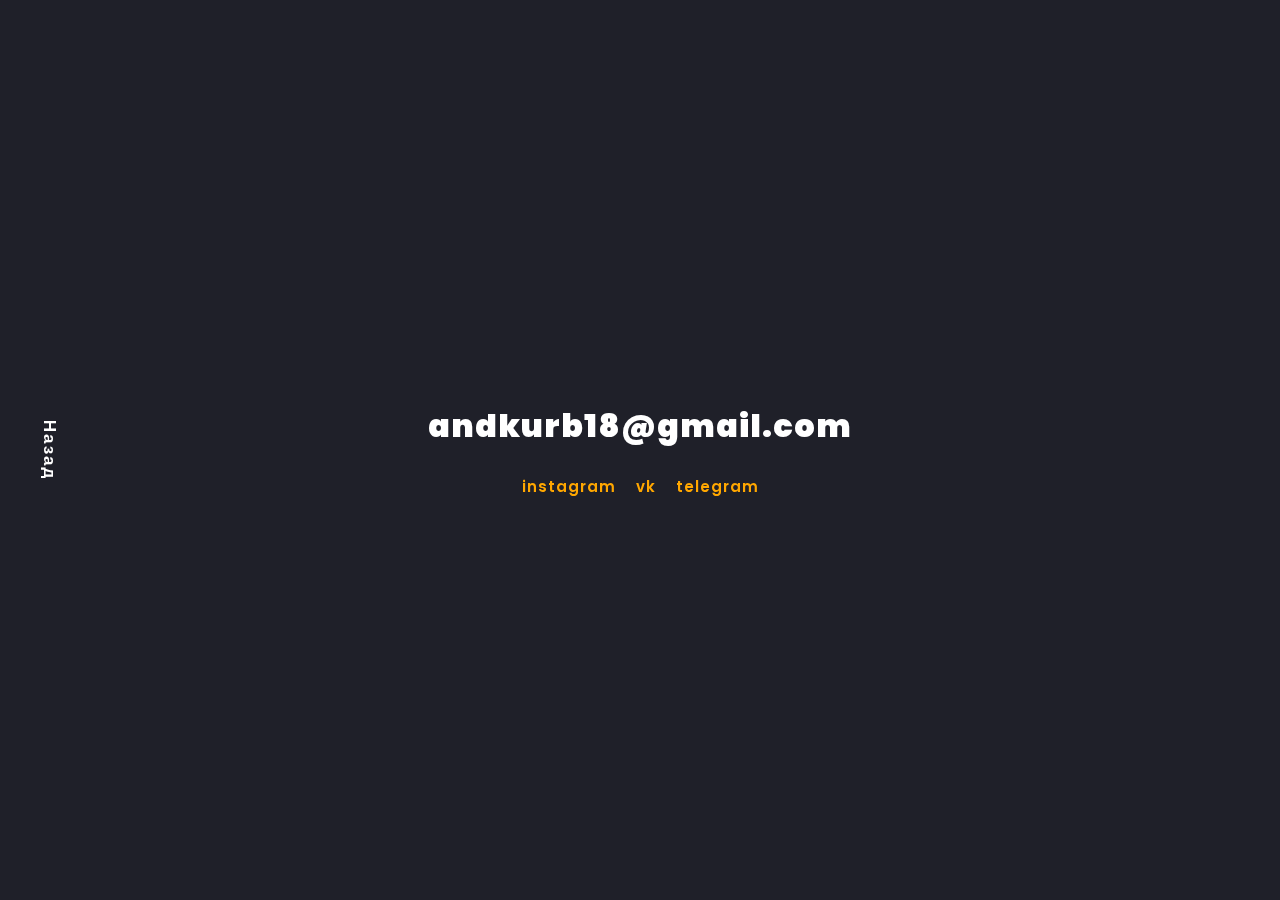
==== Contact.html @ c0550c02 "Add files via upload" ====
<!DOCTYPE html>
<html lang="en" >
<head>
  <meta charset="UTF-8">
  <meta name="viewport" content="width=device-width, initial-scale=1">
  <title>contact</title>
  <link rel='stylesheet' href='https://cdnjs.cloudflare.com/ajax/libs/twitter-bootstrap/4.1.3/css/bootstrap.min.css'><link rel="stylesheet" href="./style3.css">

</head>
<body>
<!-- partial:index.partial.html -->

<div class="about-section">
<div class="contact-section">
  
  <div class="section-center">
    <div class="container">
      <div class="row justify-content-center">
        <div class="col-12 text-center">
          <a href="#" class="hover-target">andkurb18@gmail.com</a>
        </div>
        <div class="col-12 text-center social mt-4">
          <a href="https://www.instagram.com/roquz.o?igsh=MzNlNGNkZWQ4Mg==" class="hover-target">instagram</a>
          <a href="https://vk.com/yashiromurzikfoto" class="hover-target">vk</a>
          <a href="https://t.me/yashiromurzikfoto" class="hover-target">telegram</a>
        </div>
      </div>
    </div>
  </div>
</div>

<div class="about-text hover-target"><a href="index.html">Назад</a></div>
</div>
<div class='cursor' id="cursor"></div>
<div class='cursor2' id="cursor2"></div>
<div class='cursor3' id="cursor3"></div>


<!-- Link to page
================================================== -->


<!-- partial -->
  <script src='https://cdnjs.cloudflare.com/ajax/libs/jquery/3.3.1/jquery.min.js'></script><script  src="./script.js"></script>

</body>
</html>
---- style3.css ----
/* Please ❤ this if you like it! */

/* ======================================== * 
            BEST VIEWED FULLSCREEN
   https://codepen.io/ig_design/full/JxbVRq
 * ======================================== */

@import url("https://fonts.googleapis.com/css?family=Poppins:100,100i,200,200i,300,300i,400,400i,500,500i,600,600i,700,700i,800,800i,900,900i");
@import url("https://fonts.googleapis.com/css?family=Dancing+Script:400,700");

body {
  font-family: "Poppins", sans-serif;
  font-weight: 300;
  font-size: 15px;
  line-height: 1.6;
  color: #fff;
  background-color: #1f2029;
  overflow: hidden;
  height: 100vh;
  -webkit-transition: all 300ms linear;
  transition: all 300ms linear;
  perspective: 800px;
}
a {
  cursor: pointer;
}
a:hover {
  text-decoration: none;
}
::selection {
  color: #c4c3ca;
  background-color: #000;
}
::-moz-selection {
  color: #c4c3ca;
  background-color: #000;
}
a {
  color: #ffff;
}
a {
text-decoration: none;
}
a:hover {
  color: #ffff; /* Новый цвет текста */
}
/* #Cursor
================================================== */

.cursor,
.cursor2,
.cursor3 {
  position: fixed;
  border-radius: 50%;
  transform: translateX(-50%) translateY(-50%);
  pointer-events: none;
  left: -100px;
  top: 50%;
  mix-blend-mode: difference;
  -webkit-transition: all 300ms linear;
  transition: all 300ms linear;
}
.cursor {
  background-color: #fff;
  height: 0;
  width: 0;
  z-index: 99999;
}
.cursor2,
.cursor3 {
  height: 36px;
  width: 36px;
  z-index: 99998;
  -webkit-transition: all 0.3s ease-out;
  transition: all 0.3s ease-out;
}
.cursor2.hover,
.cursor3.hover {
  -webkit-transform: scale(2) translateX(-25%) translateY(-25%);
  transform: scale(2) translateX(-25%) translateY(-25%);
  border: none;
}
.cursor2 {
  border: 2px solid #fff;
}
.cursor2.hover {
  background: rgba(255, 255, 255, 1);
  border-color: transparent;
}

@media screen and (max-width: 1200px) {
  .cursor,
  .cursor2,
  .cursor3 {
    display: none;
  }
}

/* #Primary style
================================================== */

.hero-section {
  position: relative;
  width: 100%;
  display: block;
  overflow: hidden;
  height: 100vh;
  background-image: url("http://www.ivang-design.com/svg-load/portfolio/photo.jpg");
  background-size: cover;
  background-position: center;
  transform: scale(1) rotateX(0);
  box-shadow: 0 0 40px rgba(0, 0, 0, 0.2);
  -webkit-transition: all 300ms linear;
  transition: all 300ms linear;
  -webkit-transition-delay: 400ms;
  transition-delay: 400ms;
  transform-origin: center top;
}
.hero-section h1 {
  color: #fff;
  font-size: 5vw;
  line-height: 1;
  font-weight: 900;
}
.hero-section .dancing {
  font-family: "Dancing Script", cursive;
  letter-spacing: 1px;
  color: #866baf;
  font-size: 26px;
  line-height: 1;
  font-weight: 700;
}
@media screen and (max-width: 580px) {
  .hero-section .dancing {
    font-size: 18px;
  }
}
.hero-section p {
  font-size: 15px;
  line-height: 20px;
  font-weight: 500;
  color: #fff;
  letter-spacing: 1px;
}
.hero-section p span {
  margin-left: 15px;
  margin-right: 15px;
  position: relative;
  display: inline-block;
  cursor: pointer;
  padding-bottom: 35px;
}
.hero-section p span:before {
  position: absolute;
  content: "";
  bottom: 10px;
  left: 50%;
  height: 30px;
  width: 30px;
  margin-left: -15px;
  z-index: -1;
  background-repeat: no-repeat;
  background-position: center;
  background-size: 30px 30px;
  background-image: url("http://www.ivang-design.com/svg-load/portfolio/down.svg");
  opacity: 0.2;
  -webkit-transition: all 200ms linear;
  transition: all 200ms linear;
}
.hero-section p span:hover:before {
  opacity: 1;
  bottom: 5px;
}

body.about-on .hero-section {
  transform: scale(0.75);
  -webkit-transition-delay: 0ms;
  transition-delay: 0ms;
}
body.contact-on .hero-section {
  transform: scale(0.75);
  -webkit-transition-delay: 0ms;
  transition-delay: 0ms;
}
body.travel-on .hero-section {
  transform: rotateX(-10deg);
  -webkit-transition-delay: 0ms;
  transition-delay: 0ms;
}
body.wildlife-on .hero-section {
  transform: rotateX(-10deg);
  -webkit-transition-delay: 0ms;
  transition-delay: 0ms;
}
body.nature-on .hero-section {
  transform: rotateX(-10deg);
  -webkit-transition-delay: 0ms;
  transition-delay: 0ms;
}
.about-text {
  position: absolute;
  font-size: 17px;
  line-height: 20px;
  font-weight: 700;
  color: #fff;
  letter-spacing: 2px;
  top: 50%;
  left: 40px;
  cursor: pointer;
  z-index: 2;
  -webkit-writing-mode: vertical-lr;
  writing-mode: vertical-lr;
  transform: translateY(-50%);
  -webkit-transition: all 200ms linear;
  transition: all 200ms linear;
}
.about-text:before {
  position: absolute;
  content: "";
  top: 50%;
  left: -25px;
  height: 30px;
  width: 30px;
  margin-top: -15px;
  z-index: -1;
  background-repeat: no-repeat;
  background-position: center;
  background-size: 30px 30px;
  background-image: url("http://www.ivang-design.com/svg-load/portfolio/left.svg");
  opacity: 0.2;
  -webkit-transition: all 200ms linear;
  transition: all 200ms linear;
}
.about-text:hover:before {
  opacity: 1;
  left: -30px;
}
.about-section {
  position: fixed;
  top: 0;
  left: 0;
  width: 100%;
  display: block;
  overflow: hidden;
  height: 100vh;

  -webkit-transition: all 300ms linear;
  transition: all 300ms linear;
  z-index: 10;
}
body.about-on .about-section {
  transform: translateX(0);
  -webkit-transition-delay: 400ms;
  transition-delay: 400ms;
}
.about-close {
  position: absolute;
  top: 20px;
  right: 20px;
  width: 30px;
  display: block;
  overflow: hidden;
  height: 30px;
  -webkit-transition: all 200ms linear;
  transition: all 200ms linear;
  background-repeat: no-repeat;
  background-position: center;
  background-size: 36px 36px;
  background-image: url("http://www.ivang-design.com/svg-load/portfolio/close.svg");
  cursor: pointer;
  z-index: 11;
}
.about-close:hover {
  transform: rotate(90deg);
}
.section-center {
  position: absolute;
  width: 100%;
  left: 0;
  top: 50%;
  transform: translateY(-50%);
  z-index: 1;
}
.about-section img {
  width: 100px;
  height: 100px;
  border-radius: 4px;
  display: block;
  margin: 0 auto;
  box-shadow: 0 0 20px rgba(0, 0, 0, 0.15);
}
.about-section p span {
  font-family: "Dancing Script", cursive;
  letter-spacing: 1px;
  color: #866baf;
  font-size: 25px;
  font-weight: 400;
}

.contact-text {
  position: absolute;
  font-size: 17px;
  line-height: 20px;
  font-weight: 700;
  color: #fff;
  letter-spacing: 2px;
  top: 50%;
  right: 40px;
  cursor: pointer;
  z-index: 2;
  -webkit-writing-mode: vertical-lr;
  writing-mode: vertical-lr;
  transform: translateY(-50%) rotate(180deg);
  -webkit-transition: all 200ms linear;
  transition: all 200ms linear;
}
.contact-text:before {
  position: absolute;
  content: "";
  top: 50%;
  left: -25px;
  height: 30px;
  width: 30px;
  margin-top: -15px;
  z-index: -1;
  background-repeat: no-repeat;
  background-position: center;
  background-size: 30px 30px;
  background-image: url("http://www.ivang-design.com/svg-load/portfolio/left.svg");
  opacity: 0.2;
  -webkit-transition: all 200ms linear;
  transition: all 200ms linear;
}
.contact-text:hover:before {
  opacity: 1;
  left: -30px;
}
.contact-section {
  position: fixed;
  top: 0;
  left: 0;
  width: 100%;
  display: block;
  overflow: hidden;
  height: 100vh;
  background-image: url("https://i.imgur.com/gs5U5l0.png");
    background-size: cover;
  background-position: center;
  transform: scale(1) rotateX(0);
  box-shadow: 0 0 40px rgba(0, 0, 0, 0.2);
  -webkit-transition: all 300ms linear;
  transition: all 300ms linear;
  -webkit-transition-delay: 400ms;
  transition-delay: 400ms;
  transform-origin: center top;
}
body.contact-on .contact-section {
  transform: translateX(0);
  -webkit-transition-delay: 400ms;
  transition-delay: 400ms;
}
.contact-close {
  position: absolute;
  top: 20px;
  right: 20px;
  width: 30px;
  display: block;
  overflow: hidden;
  height: 30px;
  -webkit-transition: all 200ms linear;
  transition: all 200ms linear;
  background-repeat: no-repeat;
  background-position: center;
  background-size: 36px 36px;
  background-image: url("http://www.ivang-design.com/svg-load/portfolio/close.svg");
  cursor: pointer;
  z-index: 11;
}
.contact-close:hover {
  transform: rotate(90deg);
}
.contact-section a {
  margin: 0 auto;
  font-size: 32px;
  font-weight: 900;
  letter-spacing: 1px;
  color: #fff;
  display: inline-block;
}
.contact-section .social a {
  margin-left: 8px;
  margin-right: 8px;
  font-size: 15px;
  font-weight: 600;
  letter-spacing: 1px;
  color: #ffa700;
}
@media screen and (max-width: 580px) {
  .contact-section a {
    font-size: 25px;
  }
  .contact-section .social a {
    margin-left: 3px;
    margin-right: 3px;
    font-size: 20px;
    letter-spacing: 0;
  }
}

.travel-section,
.wildlife-section,
.nature-section {
  top: 100%;
  left: 0;
  padding: 100px 0;
  width: 100%;
  height: 100vh;
  display: block;
  overflow-x: hidden;
  overflow-y: auto;
  background-image: url("https://i.imgur.com/gs5U5l0.png");
  background-size: cover;
  background-position: center;
  transform: scale(1) rotateX(0);
  box-shadow: 0 0 40px rgba(0, 0, 0, 0.2);
  -webkit-transition: all 300ms linear;
  transition: all 300ms linear;
  -webkit-transition-delay: 400ms;
  transition-delay: 400ms;
  transform-origin: center top;
  background-color: rgba(31, 32, 41, 1);
  -webkit-transition: all 300ms linear;
  transition: all 300ms linear;
  z-index: 10;
}
.travel-close,
.wildlife-close,
.nature-close {
  position: absolute;
  top: 20px;
  right: 20px;
  width: 30px;
  display: block;
  overflow: hidden;
  height: 30px;
  -webkit-transition: all 200ms linear;
  transition: all 200ms linear;
  background-repeat: no-repeat;
  background-position: center;
  background-size: 36px 36px;
  background-image: url("http://www.ivang-design.com/svg-load/portfolio/close.svg");
  cursor: pointer;
  z-index: 11;
}
.travel-close:hover,
.wildlife-close:hover,
.nature-close:hover {
  transform: rotate(90deg);
}
body.travel-on .travel-section {
  top: 0;
  -webkit-transition-delay: 400ms;
  transition-delay: 400ms;
}
body.wildlife-on .wildlife-section {
  top: 0;
  -webkit-transition-delay: 400ms;
  transition-delay: 400ms;
}
body.nature-on .nature-section {
  top: 0;
  -webkit-transition-delay: 400ms;
  transition-delay: 400ms;
}
.travel-section img,
.wildlife-section img,
.nature-section img {
  margin-top: 30px;
  width: 100%;
  height: auto;
  display: block;
  border-radius: 4px;
  box-shadow: 0 0 20px rgba(0, 0, 0, 0.4);
}
.travel-section h3,
.wildlife-section h3,
.nature-section h3 {
  font-size: 44px;
  line-height: 1.3;
  font-weight: 700;
  letter-spacing: 1px;
  color: #fff;
}
.travel-section p,
.wildlife-section p,
.nature-section p {
  font-size: 14px;
  line-height: 1.7;
  letter-spacing: 1px;
}
.travel-section p span,
.wildlife-section p span,
.nature-section p span {
  font-size: 20px;
  line-height: 1.3;
  font-weight: 700;
  color: #ffa700;
}
/* #Link to page
================================================== */

.link-to-portfolio {
  position: fixed;
  bottom: 30px;
  right: 30px;
  z-index: 200;
  cursor: pointer;
  width: 50px;
  height: 50px;
  text-align: center;
  border-radius: 3px;
  background-position: center center;
  background-size: 65%;
  background-repeat: no-repeat;
  background-image: url("https://assets.codepen.io/1462889/fcy.png");
  box-shadow: 0 0 0 2px rgba(255, 255, 255, 0.1);
  transition: opacity 0.2s, border-radius 0.2s, box-shadow 0.2s;
  transition-timing-function: ease-out;
}
.link-to-portfolio:hover {
  opacity: 0.8;
  border-radius: 50%;
  box-shadow: 0 0 0 20px rgba(255, 255, 255, 0.1);
}
@media screen and (max-width: 650px) {
.hero-section h1 {
  color: #fff;
  font-size: 8.5vw;
  line-height: 1;
  font-weight: 900;
}
.about-text {
  position: absolute;
  font-size: 17px;
  line-height: 20px;
  font-weight: 700;
  color: #fff;
  letter-spacing: 2px;
  top: 55%;
  left: 40px;
  cursor: pointer;
  z-index: 2;
  -webkit-writing-mode: vertical-lr;
  writing-mode: vertical-lr;
  transform: translateY(-50%);
  -webkit-transition: all 200ms linear;
  transition: all 200ms linear;
}
.contact-text {
  position: absolute;
  font-size: 17px;
  line-height: 20px;
  font-weight: 700;
  color: #fff;
  letter-spacing: 2px;
  top: 20%;
  right: 40px;
  cursor: pointer;
  z-index: 2;
  -webkit-writing-mode: vertical-lr;
  writing-mode: vertical-lr;
  transform: translateY(-50%) rotate(180deg);
  -webkit-transition: all 200ms linear;
  transition: all 200ms linear;
}
}
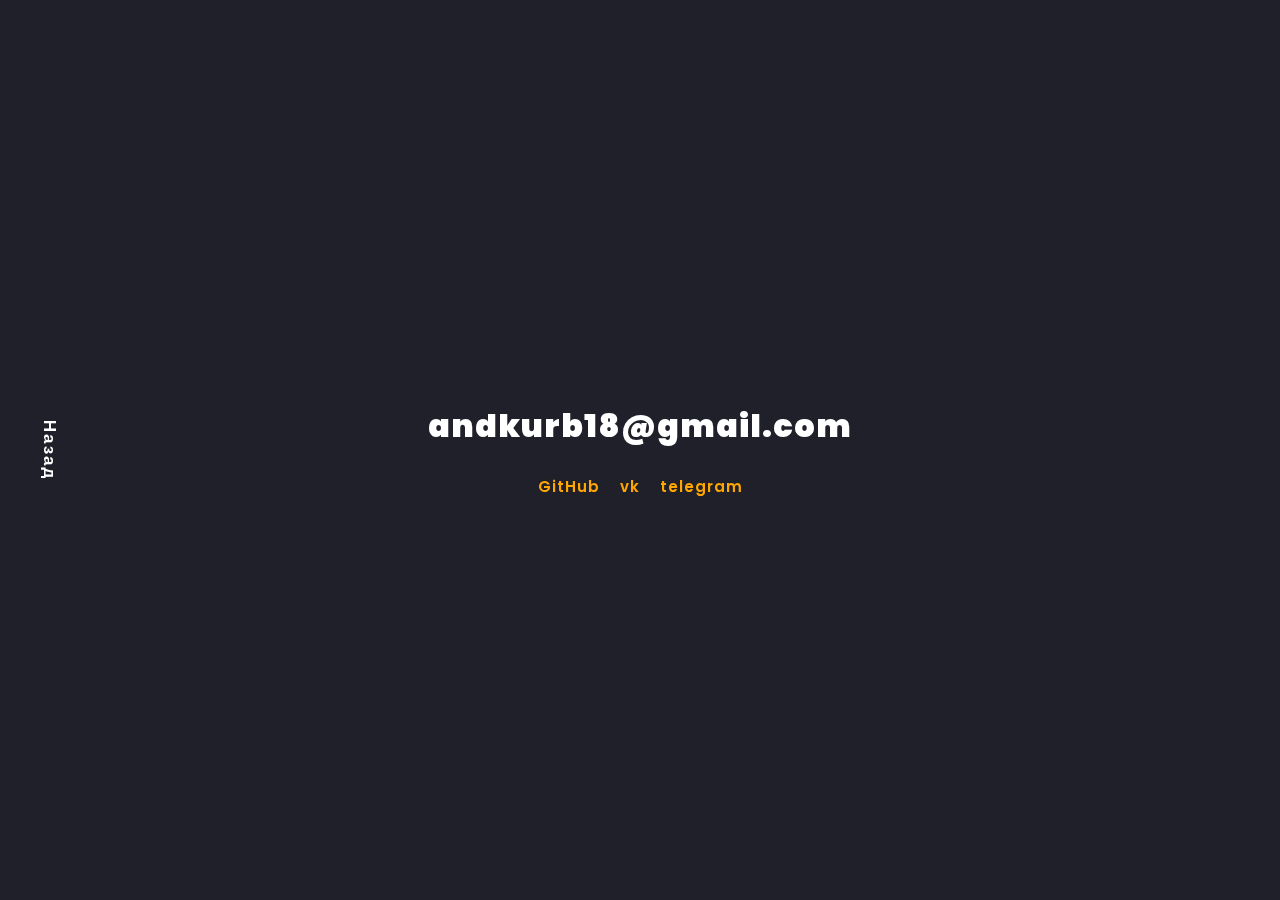
==== commit e613a564: "Update Contact.html" ====
--- a/Contact.html
+++ b/Contact.html
@@ -20,9 +20,9 @@
           <a href="#" class="hover-target">andkurb18@gmail.com</a>
         </div>
         <div class="col-12 text-center social mt-4">
-          <a href="https://www.instagram.com/roquz.o?igsh=MzNlNGNkZWQ4Mg==" class="hover-target">instagram</a>
-          <a href="https://vk.com/yashiromurzikfoto" class="hover-target">vk</a>
-          <a href="https://t.me/yashiromurzikfoto" class="hover-target">telegram</a>
+          <a href="https://github.com/Sa1utik" class="hover-target">GitHub</a>
+          <a href="https://vk.com/kotomurzik" class="hover-target">vk</a>
+          <a href="https://t.me/AstroPhoto31" class="hover-target">telegram</a>
         </div>
       </div>
     </div>
